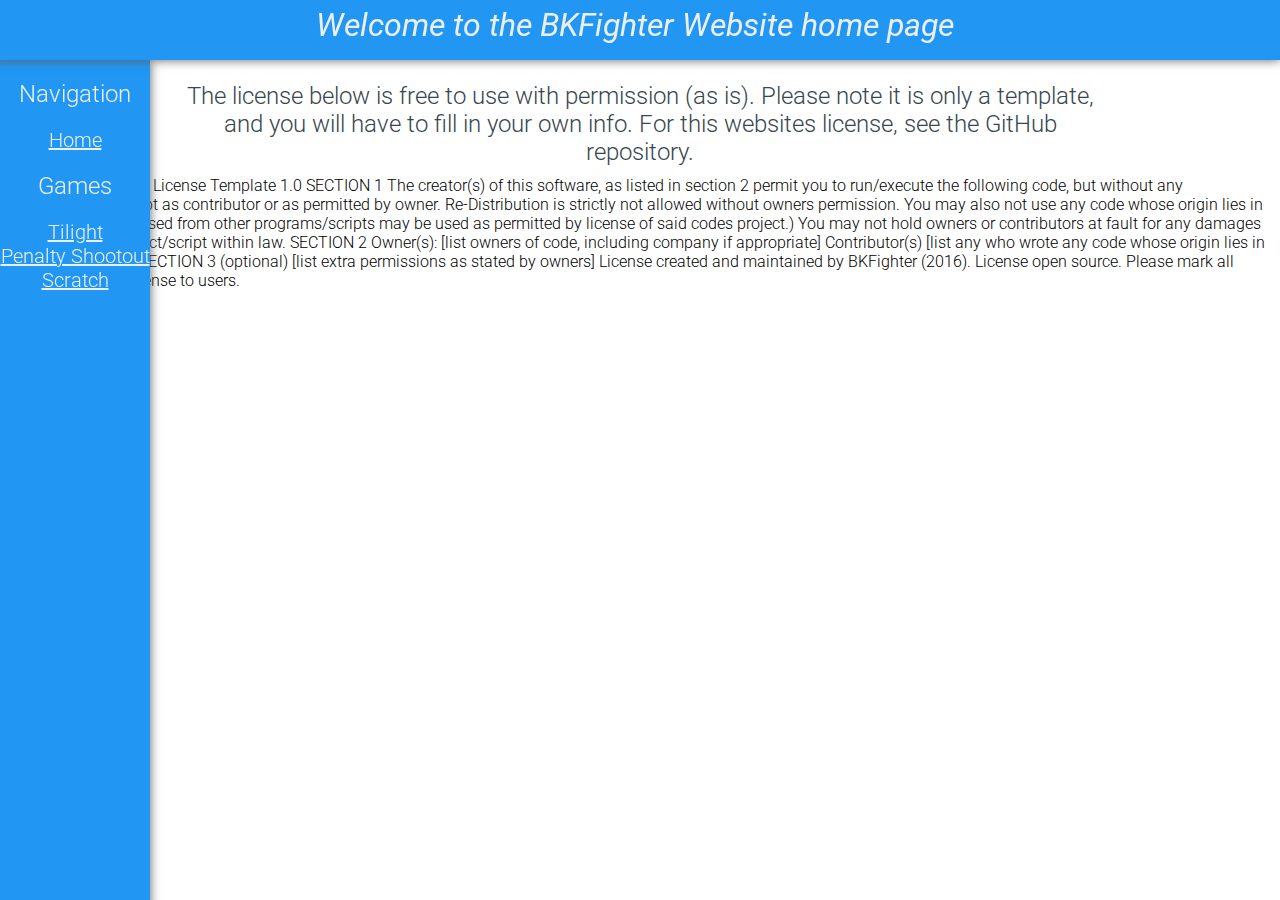
==== BKFighterLicense.html @ a4145053 "Rename BKFighter License to BKFighterLicense.html" ====
<!DOCTYPE html>
<html>
<head>
  
  <meta charset="utf-8">
  <meta name="viewport" content="width=device-width, initial-scale=1">
  <script src="side-nav.js"></script>
  <link rel="stylesheet" href="all-docs.css">
  <link href='https://fonts.googleapis.com/css?family=Roboto:400,300' rel='stylesheet' type='text/css'>
  <title>BKFighter Home Page</title>
 
</head>
<body onload="navIn()">
<div id="nav-bar"></div>
<h1 class="title">Welcome to the BKFighter Website home page</h1><br />
<br /><br /><h2 class="important" id="homeText" style="padding-left: 160px;padding-right: 160px">The license below is free to use with permission (as is). Please note it is only a template, and you will have to fill in your own info. For this websites license, see the GitHub repository.</h2>
<br />
<p>BKFighter Copyright License Template 1.0

SECTION 1
The creator(s) of this software, as listed in section 2 permit you to run/execute the following code, but without any modifications, except as contributor or as permitted by owner. Re-Distribution is strictly not allowed without owners permission. You may also not use any code whose origin lies in this project. (Code used from other programs/scripts may be used as permitted by license of said codes project.) You may not hold owners or contributors at fault for any damages caused by this project/script within law.

SECTION 2
Owner(s):
[list owners of code, including company if appropriate]
Contributor(s)
[list any who wrote any code whose origin lies in this script/project]

SECTION 3 (optional)
[list extra permissions as stated by owners]

License created and maintained by BKFighter (2016). License open source. Please mark all modifications of license to users.</p>


<script>
  
  
  
  
  function detectmob() { 
  if( navigator.userAgent.match(/Android/i)
      || navigator.userAgent.match(/webOS/i)
      || navigator.userAgent.match(/iPhone/i)
      || navigator.userAgent.match(/iPad/i)
      || navigator.userAgent.match(/iPod/i)
      || navigator.userAgent.match(/BlackBerry/i)
      || navigator.userAgent.match(/Windows Phone/i)
    ){
      return true;
    }else {
      return false;
    }
  }
  
</script>

</body>
</html>
---- all-docs.css ----
body {
  
  background-color: #FFFFFF;
  
}

/*   HEADINGS   */

h1 {
 
  font-family: 'Roboto';
  font-style : italic;
  font-weight: 400;
  line-height: 60px;
  
}

h2 {

  font-family: 'Roboto';
  font-style : normal;
  font-weight: 300;
  

}

h3 {

  font-family: 'Roboto';
  font-style : normal;
  font-weight: 300;
  

}

p {

  font-family: 'Roboto';
  font-style : normal;
  font-weight: 300;

}

/*   TEXT   */

.title{
  
  color:#ECEFF1;
  background-color: #2196F3;
  width:100%;
  position: fixed;
  text-align: center;
  margin:-10px;
  text-align: center;
  padding: 5px;
  height: 60px;
  top: 0px;
  left: 0px;
  box-shadow: 0px 0px 10px 0px #606060;
  
}

.important {
  
  text-align:center;
  height:40px;
  color:#37474F
  
}

/*   BUTTONS   */

.flat-btn {
  
  color:#37474F;
  background-color:#FFFFFF;
  border:0px;
  font-family: 'Roboto';
  font-style : normal;
  font-weight: 300;
  height: 25px;
  width: 150px;
  font-size:15pt;
  text-decoration: underline;
  
}
.flat-btn:hover{

  font-size:18pt

}

/*   Navigation Sidebar   */

#nav-bar {
  
  position: fixed;
  width: 150px; 
  height: 500px;
  top: 60px;
  left: 0px;
  background-color: #2196F3;
  color:#ECEFF1;
  text-align: center;
  box-shadow: 0px 0px 10px 0px #606060;
  
}

.nav-btn {

  color:#ECEFF1;
  border:0px;
  font-family: 'Roboto';
  font-style : normal;
  font-weight: 300;
  height: 25px;
  width: 150px;
  font-size:15pt;
  text-decoration: underline;


}
.nav-btn:hover {

  color: #BBDEFB;

}

/*   LINKS   */
.bl-lnk:link {

  color: #2196F3

}
.bl-lnk:visited {

  color: #2196F3
}
.bl-lnk:hover {

  font-weight:500;

}
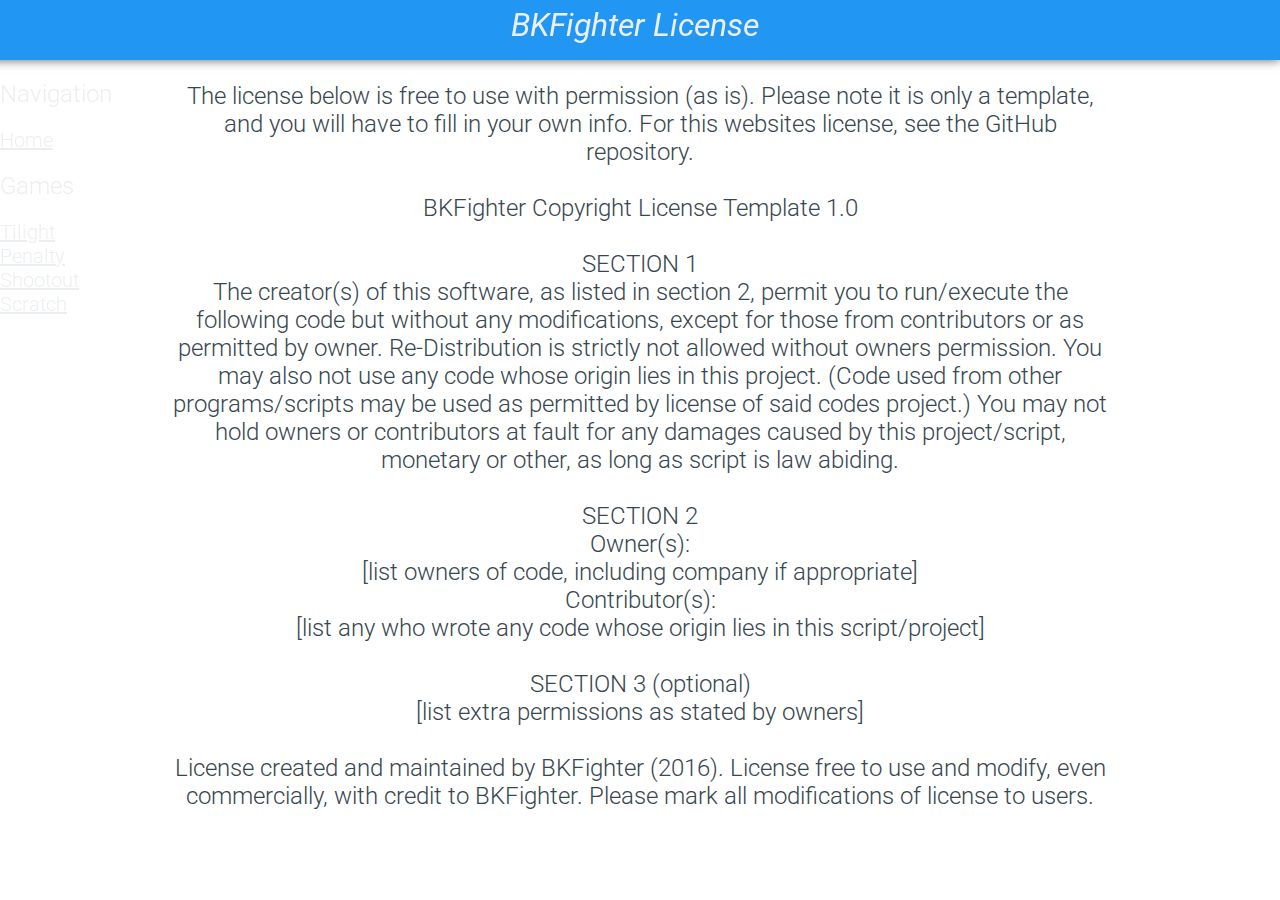
==== commit 7a3a5448: "Update BKFighterLicense.html" ====
--- a/BKFighterLicense.html
+++ b/BKFighterLicense.html
@@ -12,24 +12,24 @@
 </head>
 <body onload="navIn()">
 <div id="nav-bar"></div>
-<h1 class="title">Welcome to the BKFighter Website home page</h1><br />
-<br /><br /><h2 class="important" id="homeText" style="padding-left: 160px;padding-right: 160px">The license below is free to use with permission (as is). Please note it is only a template, and you will have to fill in your own info. For this websites license, see the GitHub repository.</h2>
+<h1 class="title">BKFighter License</h1><br />
+<br /><br /><h2 class="important" id="homeText" style="padding-left: 160px;padding-right: 160px">The license below is free to use with permission (as is). Please note it is only a template, and you will have to fill in your own info. For this websites license, see the GitHub repository.
+<br /><br />
+BKFighter Copyright License Template 1.0<br />
 <br />
-<p>BKFighter Copyright License Template 1.0
-
-SECTION 1
-The creator(s) of this software, as listed in section 2 permit you to run/execute the following code, but without any modifications, except as contributor or as permitted by owner. Re-Distribution is strictly not allowed without owners permission. You may also not use any code whose origin lies in this project. (Code used from other programs/scripts may be used as permitted by license of said codes project.) You may not hold owners or contributors at fault for any damages caused by this project/script within law.
-
-SECTION 2
-Owner(s):
-[list owners of code, including company if appropriate]
-Contributor(s)
-[list any who wrote any code whose origin lies in this script/project]
-
-SECTION 3 (optional)
-[list extra permissions as stated by owners]
-
-License created and maintained by BKFighter (2016). License open source. Please mark all modifications of license to users.</p>
+SECTION 1<br />
+The creator(s) of this software, as listed in section 2, permit you to run/execute the following code but without any modifications, except for those from contributors or as permitted by owner. Re-Distribution is strictly not allowed without owners permission. You may also not use any code whose origin lies in this project. (Code used from other programs/scripts may be used as permitted by license of said codes project.) You may not hold owners or contributors at fault for any damages caused by this project/script, monetary or other, as long as script is law abiding.<br />
+<br />
+SECTION 2<br />
+Owner(s):<br />
+[list owners of code, including company if appropriate]<br />
+Contributor(s):<br />
+[list any who wrote any code whose origin lies in this script/project]<br />
+<br />
+SECTION 3 (optional)<br />
+[list extra permissions as stated by owners]<br />
+<br />
+License created and maintained by BKFighter (2016). License free to use and modify, even commercially, with credit to BKFighter. Please mark all modifications of license to users.</h2>
 
 
 <script>
